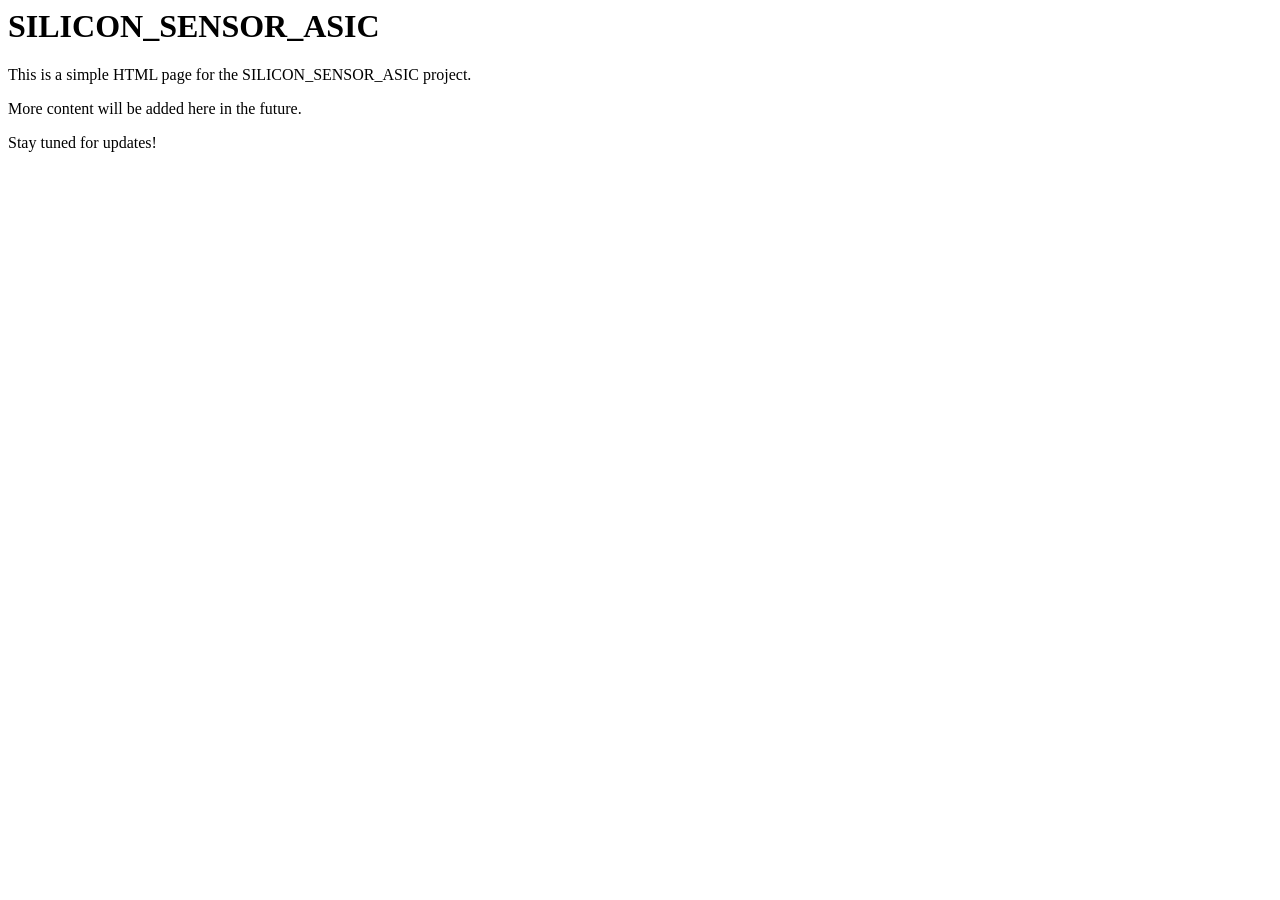
==== index.html @ cdca6b28 "Add macro content and update repository files" ====
<html lang="en">
<head>
    <meta charset="UTF-8">
    <meta name="viewport" content="width=device-width, initial-scale=1.0">
    <title>Document</title>
</head>
<body>
    <h1>SILICON_SENSOR_ASIC</h1>
    <p>This is a simple HTML page for the SILICON_SENSOR_ASIC project.</p>
    <p>More content will be added here in the future.</p>
    <p>Stay tuned for updates!</p>
</body>
</html>
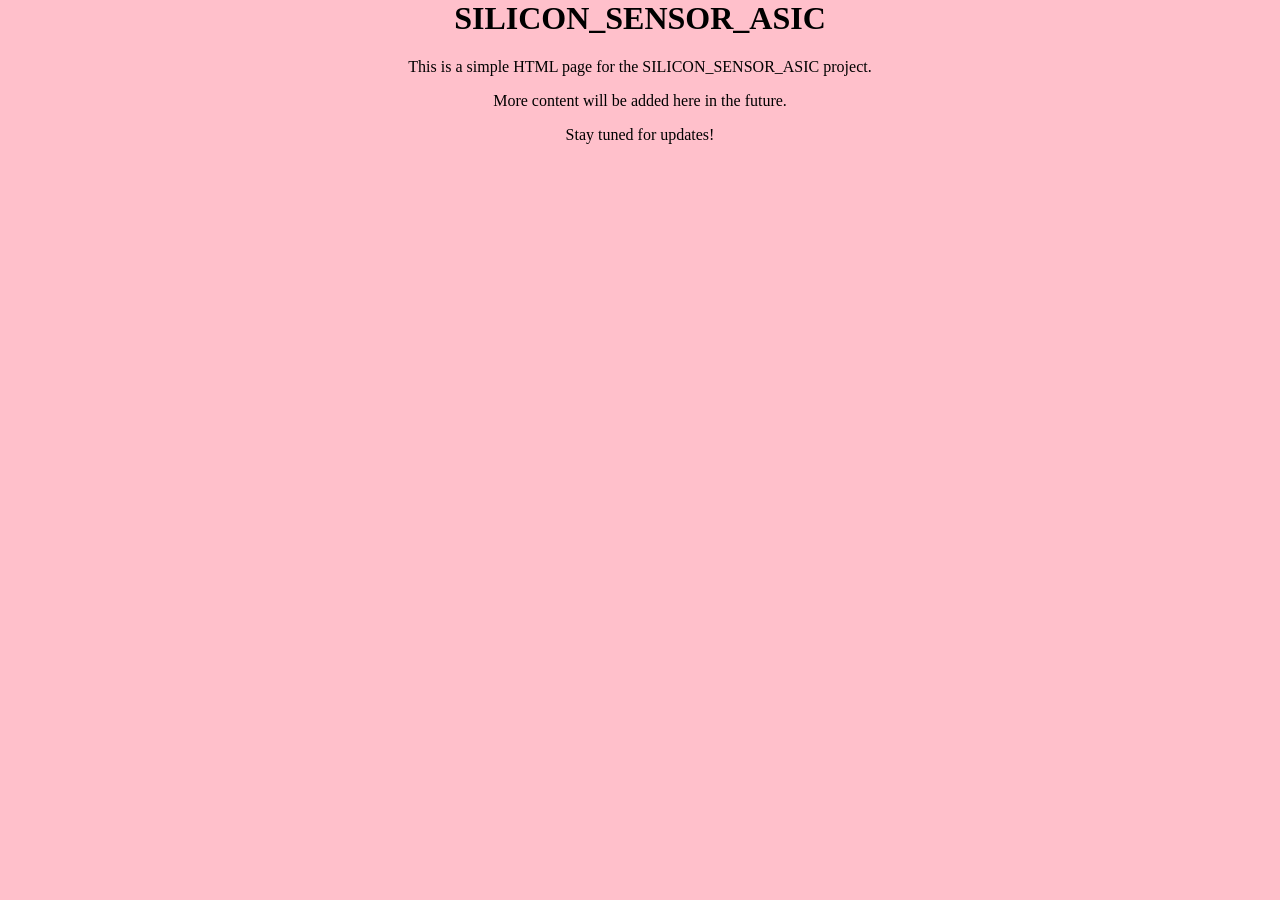
==== commit 09632528: "styling" ====
--- a/index.html
+++ b/index.html
@@ -3,6 +3,7 @@
     <meta charset="UTF-8">
     <meta name="viewport" content="width=device-width, initial-scale=1.0">
     <title>Document</title>
+    <link rel="stylesheet" href="styling.css">
 </head>
 <body>
     <h1>SILICON_SENSOR_ASIC</h1>
--- a/styling.css
+++ b/styling.css
@@ -0,0 +1,6 @@
+body{
+    margin: 0;
+    text-align: center;
+    background: pink;   
+
+}
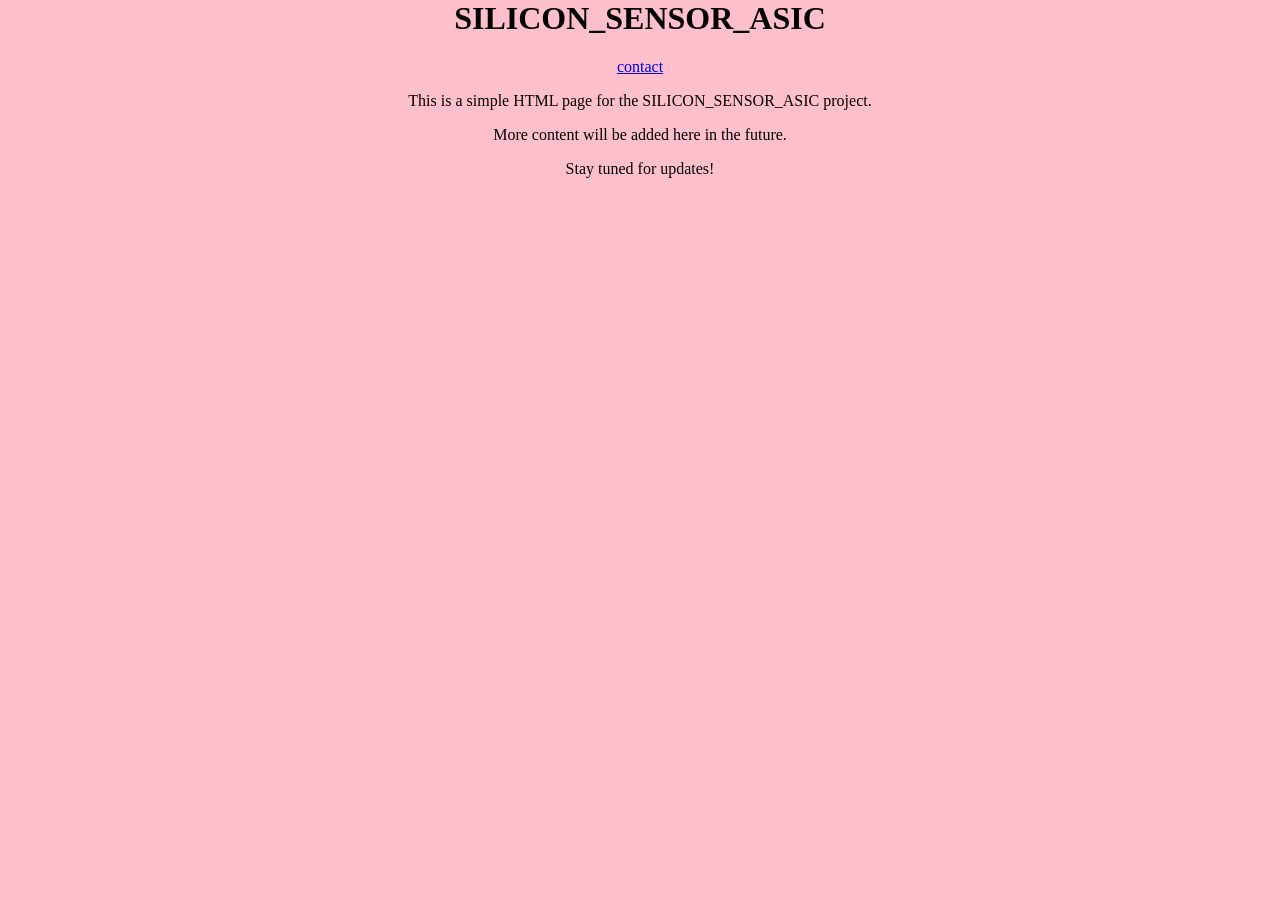
==== commit bc0d8f1f: "contact" ====
--- a/index.html
+++ b/index.html
@@ -7,6 +7,7 @@
 </head>
 <body>
     <h1>SILICON_SENSOR_ASIC</h1>
+    <a href="/Silicon_Sensor_ASIC/contact.html">contact</a>
     <p>This is a simple HTML page for the SILICON_SENSOR_ASIC project.</p>
     <p>More content will be added here in the future.</p>
     <p>Stay tuned for updates!</p>
